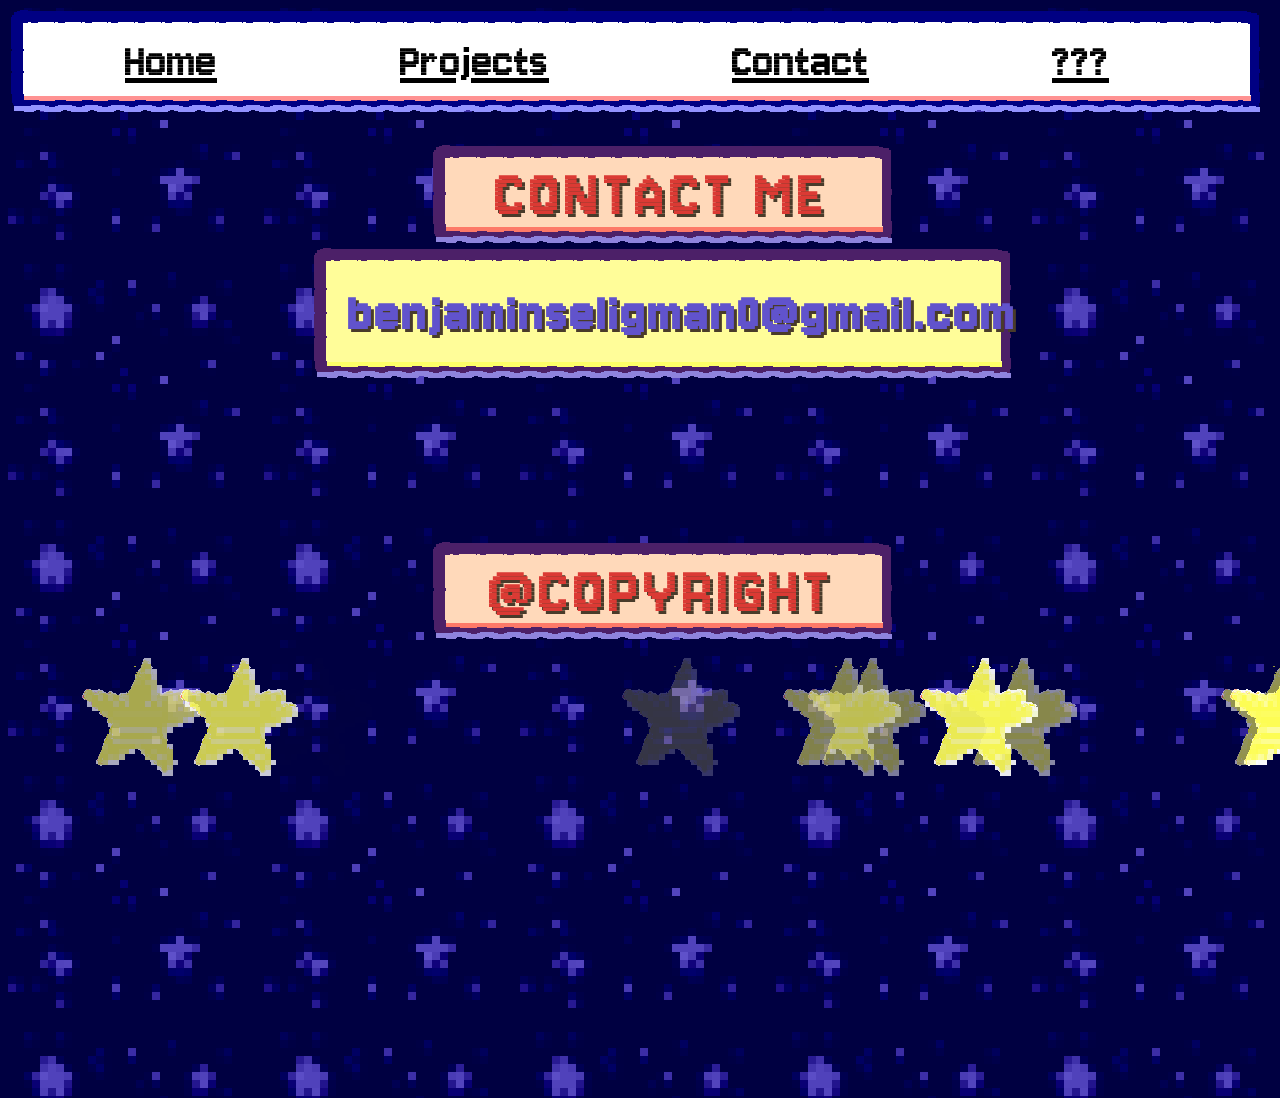
==== Contact.html @ a721dd74 "updated - separated into multiple pages" ====
<!DOCTYPE html>
<html>
<head>
    <meta charset="UTF-8">
    <meta name="viewport" content="width=device-width, initial-scale=1.0">
    <link rel="stylesheet" href="styles.css">
    <title>CS Portfolio</title>
</head>

<body>
    <div class="topnav">
        <!-- Centered Navbar -->
        <div class="topnav-centered">
            <a href="index.html" class="active">Home</a>
            <a href="Projects.html" class="active">Projects</a>
            <a href="Contact.html" class="active">Contact</a>
            <a href="#home" class="active">???</a>
        </div>
      
<section class="bubtest">
    <div class="bubbles">
<!-- Test -->
<h3> CONTACT ME </h3>
<h2> benjaminseligman0@gmail.com </h2>
<br>
<br>
<h3> @COPYRIGHT</h3>
    </div>
</section>

<link rel="stylesheet" href="style.css">
<script src="main.js"></script>
</body>
</html>
---- style.css ----
:root {
  --crust: #493B2A;
  --crustshadow: #fbab0b;
  --uhh: #6153CC;
  --uhhshadow: #4630f0;
  --cheese: #FFC857;
  --sauce: #DB3A34;
  --sauceshadow: #ff0800;
}

html {
  -webkit-background-size: cover;
  -moz-background-size: cover;
  -o-background-size: cover;
  background-size: cover;
  background-attachment: fixed;
}

/* NAV BAR */
.topnav {
  width: 95%;
  height: 80%;

  border-image: url(navbartextbox.png) 30 round;
  border-image-width: 20px;
  border-image-slice: 30% fill;

  padding: 3vh;

  z-index: 15;

  position:relative;
}

/* Style the links inside the navigation bar */
.topnav a {
  color: #000000;
  text-align: center;
  padding: 10vh;
  font-size: 50px;

  z-index: 15;
}

.topnav a:hover {
  color: red;
}

/* CUSTOM FONTS & BORDERS */ 
@font-face {
  font-family: TheBiteOf;
  src: url(PixelHeader.ttf);
}

@font-face {
  font-family: pixelTitle;
  src: url(PixelBody.ttf);
  font-weight: bold;
}

@font-face {
  font-family: pixelBody;
  src: url(PixelBody.ttf);
}

#maintitle {
  image-rendering: pixelated;
  display: block;
  margin-left: auto;
  margin-right: auto;
  width: 50%;
  margin-top: 10%;
  animation: heartbeatTitle 3.5 infinite alternate;
  z-index: 10;
}


body {
  background-image: url("backdrop.png");
  background-size: 256px 256px;
  background-repeat: repeat;
  image-rendering: pixelated;

  font-family: pixelBody;
}

h1,h2,p{
  -webkit-animation-fill-mode: forward;
  color: var(--uhh);
  text-align: center;
  font-family: pixelBody;
  border-image: url(textbox.png) 30 round;

}

h1, h3 {
  font-family: pixelBody;

  font-size: 400%;
  
  /*
  background-image: linear-gradient(45deg,var(--cheese),var(--cheese));
  box-shadow: 0px 15px var(--crustshadow);
  */

  border-image-width: 20px;
  border-image-slice: 30% fill;

  text-align: center;
  vertical-align: middle;
  margin: auto;
  width: 40%;
  padding: 1%;
  margin-top: 10%;

  font-smooth: never;
  -webkit-font-smoothing : none;

}

/* TEXT */
h3 {
  color: var(--sauce);
  font-family: pixelTitle;
  font-size: 450%;
  width: 35%;
  text-shadow: 3px 3px 0px var(--crust);
  letter-spacing: 4px;
  border-image: url(customtextbox.png) 30 round;
  border-image-width: 20px;
  border-image-slice: 30% fill;

}

/* SUB TEXT */

h2,h4 {
  
  color: var(--uhh);
  width: 50%;
  text-align: left;
  vertical-align: middle;
  font-size: 350%;

  text-shadow: 3px 3px 0px var(--crust);
  letter-spacing: 3px;


  margin: auto;
  padding: 3%;

  /*
  background-image: linear-gradient(45deg,var(--cheese),var(--cheese));
  border: 9px solid var(--crust);
  box-shadow: 0px 10px var(--crustshadow);
  */

  border-image: url(textbox.png) 30 round;
  border-image-width: 20px;
  border-image-slice: 30% fill;


}

/* Sub Project TEXT */
h4{
  color: var(--uhhshadow);
  text-shadow: 3px 3px 0px var(--crust);

  font-size: 400%;
}

/* MAIN TITLE */
h1{
  color: var(--sauce);
  letter-spacing: -10px;
  text-shadow: 1px 1px 0px var(--sauceshadow);
  font-family: TheBiteOf;
  font-size: 550%;
  width: 50%;

  z-index: 5;
}

.bubbles{
  position:absolute;
  width:100%;
  height: 120vh;
  overflow:visible;
  top: 10px;

  z-index:0;
}

.bubble{
  position: absolute;
  width: 150px;
  height: 150px;
  background: transparent;
  animation: rise 7s infinite ease-in;
  background-image: url("bubbleanimated.gif");
  background-size: contain;
  opacity: 0.62;
  image-rendering: pixelated;

  z-index:-5;
}

.star{
  position: absolute;
  width: 25px;
  height: 25px;

  background: transparent;
  animation: fall 2s infinite ease-in;
  background-image: url("bubbleanimated.gif");
  background-size: contain;
  opacity: 0.62;
  image-rendering: pixelated;

  z-index:-5;
}

@keyframes rise{
  0%{
    bottom:-600px;
    transform:translateX(0px);
  }
  50%{
    transform:translate(100px);
  }
  100%{
    bottom:1080px;
    transform:translateX(100px);
  }
}

@keyframes fall{
  0%{
    transform:translateY(0px);
    opacity: 1;
  }
  50%{
    transform:translateY(300px);
    opacity: 0.6;

  }
  100%{
    transform:translateY(1000px);
    opacity: 0;

  }
}

@keyframes heartbeatBig{
  0%{
    font-size: 350%;
    letter-spacing: 3px;
    transform: translateY(-10px);
    margin-top: -10px;
    margin-bottom: -20px;
  }
  50%{
    font-size: 325%;
    letter-spacing: 6px;
    transform: translateY(-20px);
  }
  100%{
    font-size: 350%;
    letter-spacing: 3px;
    transform: translateY(-30px);
  }
}

@keyframes heartbeatTitle{
  0%{
    width: 50%
  }
  50%{
    width: 40%
  }
  100%{
    width: 30%
  }
}

@keyframes colorSelect{
  0%{
    color: var(--uhh);
  }
  15%{
    color: var(--uhh);
  }
  25%{
    color: var(--uhhshadow);
  }
  50%{
    color: var(--sauce);
  }
  75%{
    color: var(--sauceshadow);
  } 
  100%{
    color: var(--sauceshadow);
  } 
}

h2:hover {
  animation:
    colorSelect 0.65s forwards,
    heartbeatBig 3.5s infinite alternate;
}

h4:hover {
  animation:
    heartbeatBig 3.5s infinite alternate;
}

a.button {
  margin: 1% auto;
  display: block;
  text-align: center;
  width: 15%;

  font-family: pixelBody;
  font-size: 400%;
  color: var(--sauceshadow);

  border-image: url(customtextboxHead.png) 30 round;
  border-image-width: 20px;
  border-image-slice: 30% fill;

  font-smooth: never;
  -webkit-font-smoothing : none;
}

.customimg,.customimgR {
  border-radius: 12px;
  display: block;  
  
  margin-left: 50%;
  width: 300px;
  height: 300px;
  
}

.customimgR{


}

projectdesc{
  margin: 0% auto;
  display: block;
  text-align: center;
  width: 25%;
  margin-top: 0%;
  height: auto;


  font-family: pixelBody;
  font-size: 400%;
  color: var(--uhh);
  text-shadow: 3px 3px 0px var(--crust);

  border-image: url(customtextboxHead.png) 30 round;
  border-image-width: 20px;
  border-image-slice: 30% fill;

  font-smooth: never;
  -webkit-font-smoothing : none;
}
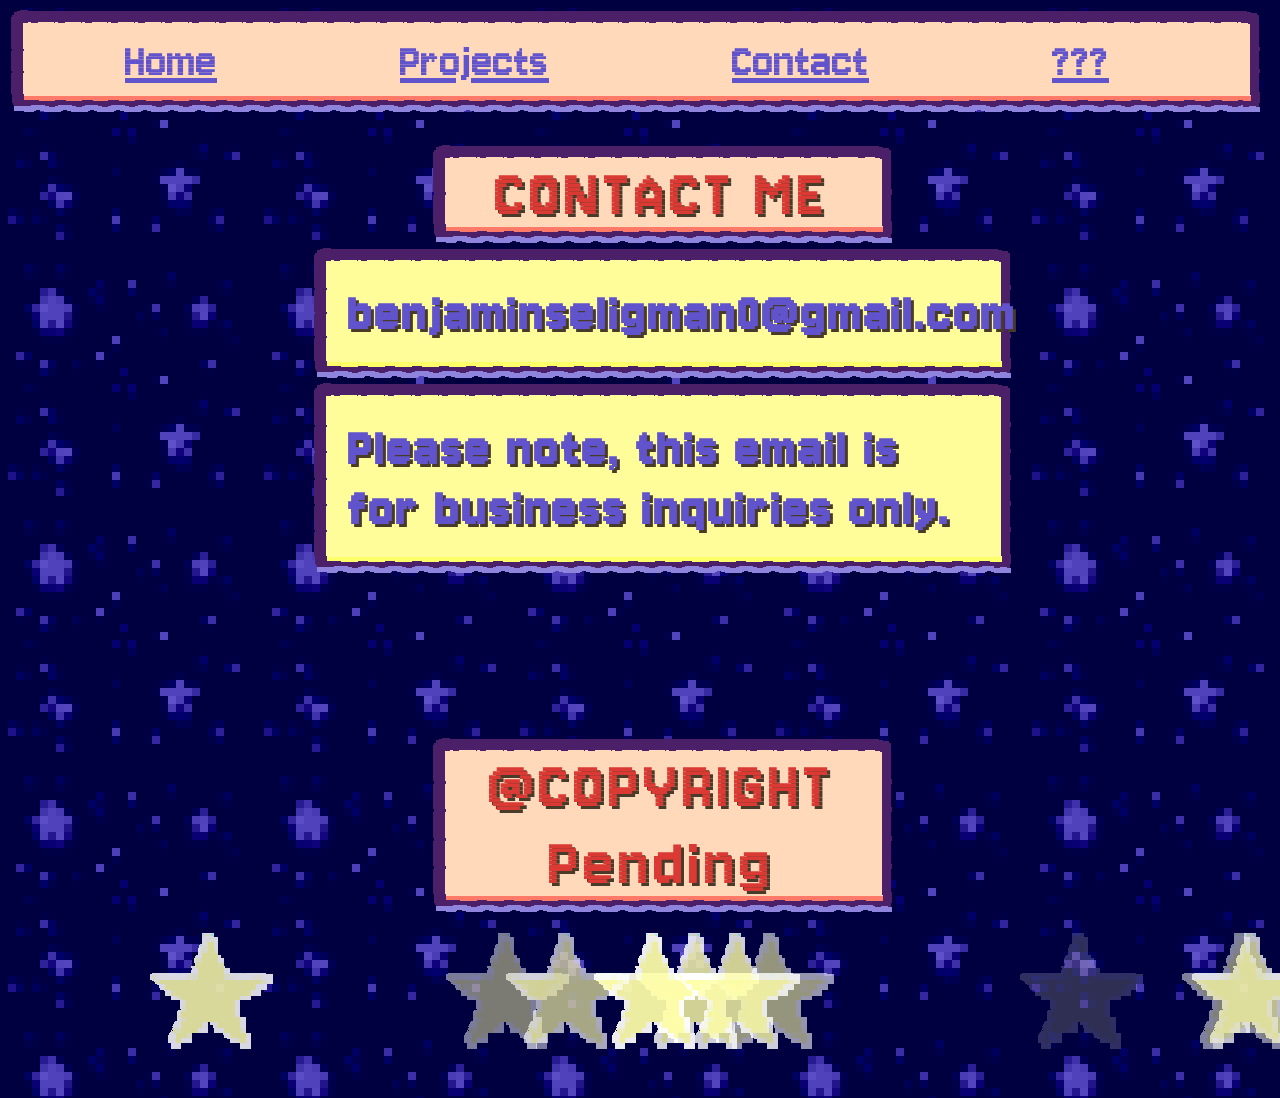
==== commit fa062dd2: "color update -> palette fixed and actually fits" ====
--- a/Contact.html
+++ b/Contact.html
@@ -22,9 +22,10 @@
 <!-- Test -->
 <h3> CONTACT ME </h3>
 <h2> benjaminseligman0@gmail.com </h2>
+<h2> Please note, this email is for business inquiries only.</h2>
 <br>
 <br>
-<h3> @COPYRIGHT</h3>
+<h3> @COPYRIGHT Pending</h3>
     </div>
 </section>
 
--- a/style.css
+++ b/style.css
@@ -21,7 +21,7 @@
   width: 95%;
   height: 80%;
 
-  border-image: url(navbartextbox.png) 30 round;
+  border-image: url(customtextbox.png) 30 round;
   border-image-width: 20px;
   border-image-slice: 30% fill;
 
@@ -34,7 +34,7 @@
 
 /* Style the links inside the navigation bar */
 .topnav a {
-  color: #000000;
+  color: var(--uhh);
   text-align: center;
   padding: 10vh;
   font-size: 50px;
@@ -43,8 +43,10 @@
 }
 
 .topnav a:hover {
-  color: red;
-}
+  animation:
+    colorSelect 0.65s forwards,
+    heartbeatBig 3.5s infinite alternate;
+  }
 
 /* CUSTOM FONTS & BORDERS */ 
 @font-face {
@@ -307,7 +309,6 @@
 
 h2:hover {
   animation:
-    colorSelect 0.65s forwards,
     heartbeatBig 3.5s infinite alternate;
 }
 
@@ -334,19 +335,13 @@
   -webkit-font-smoothing : none;
 }
 
-.customimg,.customimgR {
-  border-radius: 12px;
-  display: block;  
-  
-  margin-left: 50%;
-  width: 300px;
-  height: 300px;
-  
-}
-
-.customimgR{
-
-
+.row {
+  display: flex;
+}
+
+.column {
+  flex: 50%;
+  padding: 5px;
 }
 
 projectdesc{
